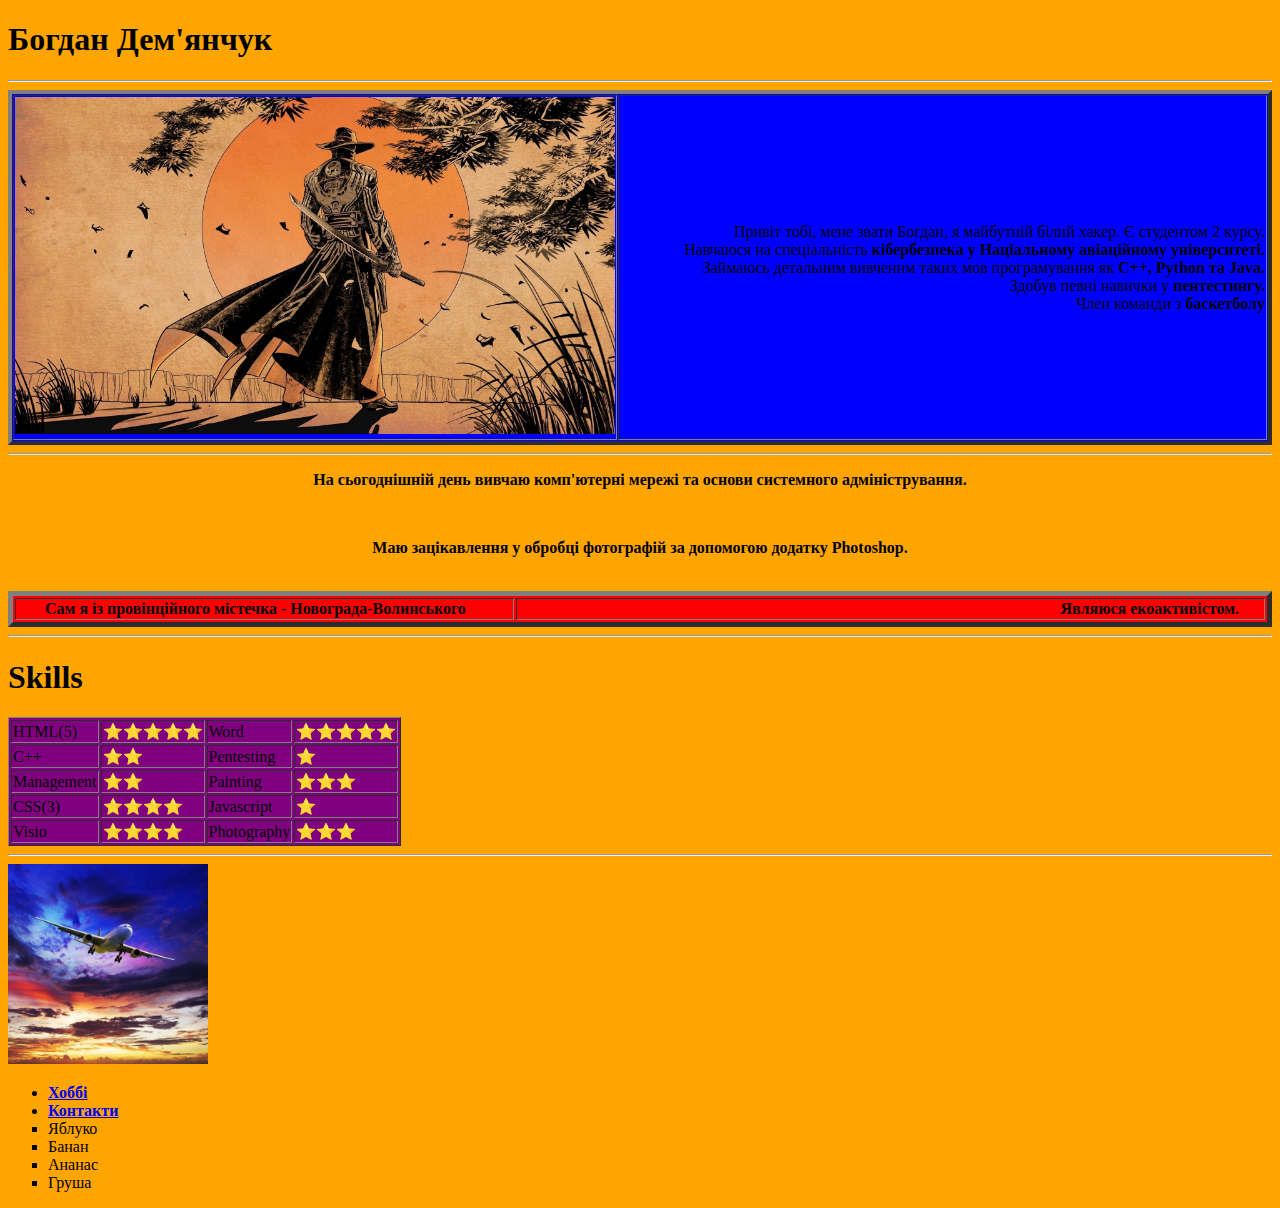
==== index.html @ 17c9ef89 "Add initial cv web files" ====
<!DOCTYPE html>
<html>
  <head>
    <title>Богдан </title>
    <link rel="shortcut icon" href="pictures for site/SeekPng.com_star-png_16811.png" />
    <meta charset="utf-8">
  </head>
  <body bgcolor="#FFA500">
    <h1>Богдан Дем'янчук</h1></h>
    <hr>
<table  width="100%" cellspacing="1" cellpadding="1" border="4" bgcolor="blue">
   <tr>
    <td width="20%"><img src="pictures for site/wallhaven-ne9rql.jpg" alt="Boy" width="600"  ></td>
    <td align="right"> Привіт тобі, мене звати Богдан, я майбутній білий хакер. Є студентом 2 курсу.
    <br>Навчаюся на спеціальність <b>кібербезпека у Націальному авіаційному університеті.</b>
    <br> Займаюсь детальним вивченнм таких мов програмування як <b>С++, Python та Java.</b>
    <br>Здобув певні навички у <b>пентестингу.</b>
    <br>Член команди з <b>баскетболу</td>
   </tr>
</table>
    <hr>
    <p align=center>
    <b>На сьогоднішній день  вивчаю комп'ютерні мережі та основи системного адміністрування.</b>
    </p><br>
    <p align=center>
    <b>Маю зацікавлення у обробці фотографій за допомогою додатку Photoshop.</b>
    </p><br>
  <table border="5" bgcolor="red" width="100%">
    <tr>
      <td align="left" width="40%">
      <b>&#160;&#160;&#160;&#160;&#160;&#160;&#160;Сам я із провінційного містечка - Новограда-Волинського<b>
      </td>
      <td align="right" width="60%">
      <b>Являюся екоактивістом.&#160;&#160;&#160;&#160;&#160;&#160;</b>
      </td>
      </tr>
  </table>
    <hr>
    <h1 align="left">Skills</h1>
    <table border="1"  bgcolor="purple" cols="5">
      <tr>
        <td>HTML(5)</td>
        <td>⭐⭐⭐⭐⭐</td>
        <td>Word</td>
        <td>⭐⭐⭐⭐⭐</td>
      </tr>
      <tr>
        <td align=top>C++</td>
        <td>⭐⭐</td>
        <td>Pentesting</td>
        <td>⭐</td>
      </tr>
      <tr>
        <td>Management</td>
        <td>⭐⭐</td>
        <td align=top>Painting</td>
        <td>⭐⭐⭐</td>
      </tr>
      <tr>
        <td>CSS(3)</td>
        <td>⭐⭐⭐⭐</td>
        <td>Javascript</td>
        <td>⭐</td>
      </tr>
      <tr>
        <td>Visio</td>
        <td>⭐⭐⭐⭐</td>
        <td align=top>Photography</td>
        <td>⭐⭐⭐</td>
     </tr>
    </table>
     <hr>
    <img src="pictures for site/thumb_l_13825.jpg"  width="200", height="200">
    <ul>
      <li><a href="2 hobby.html"><b>Хоббі</b></a>
      <li><a href="3 about me.html"><b>Контакти</b></a>
        <li style="list-style-type: square"> Яблуко </li>
        <li style="list-style-type: square"> Банан </li>
        <li style="list-style-type: square"> Ананас </li>
        <li style="list-style-type: square"> Груша </li>
    </ul>
  </body>
</html>
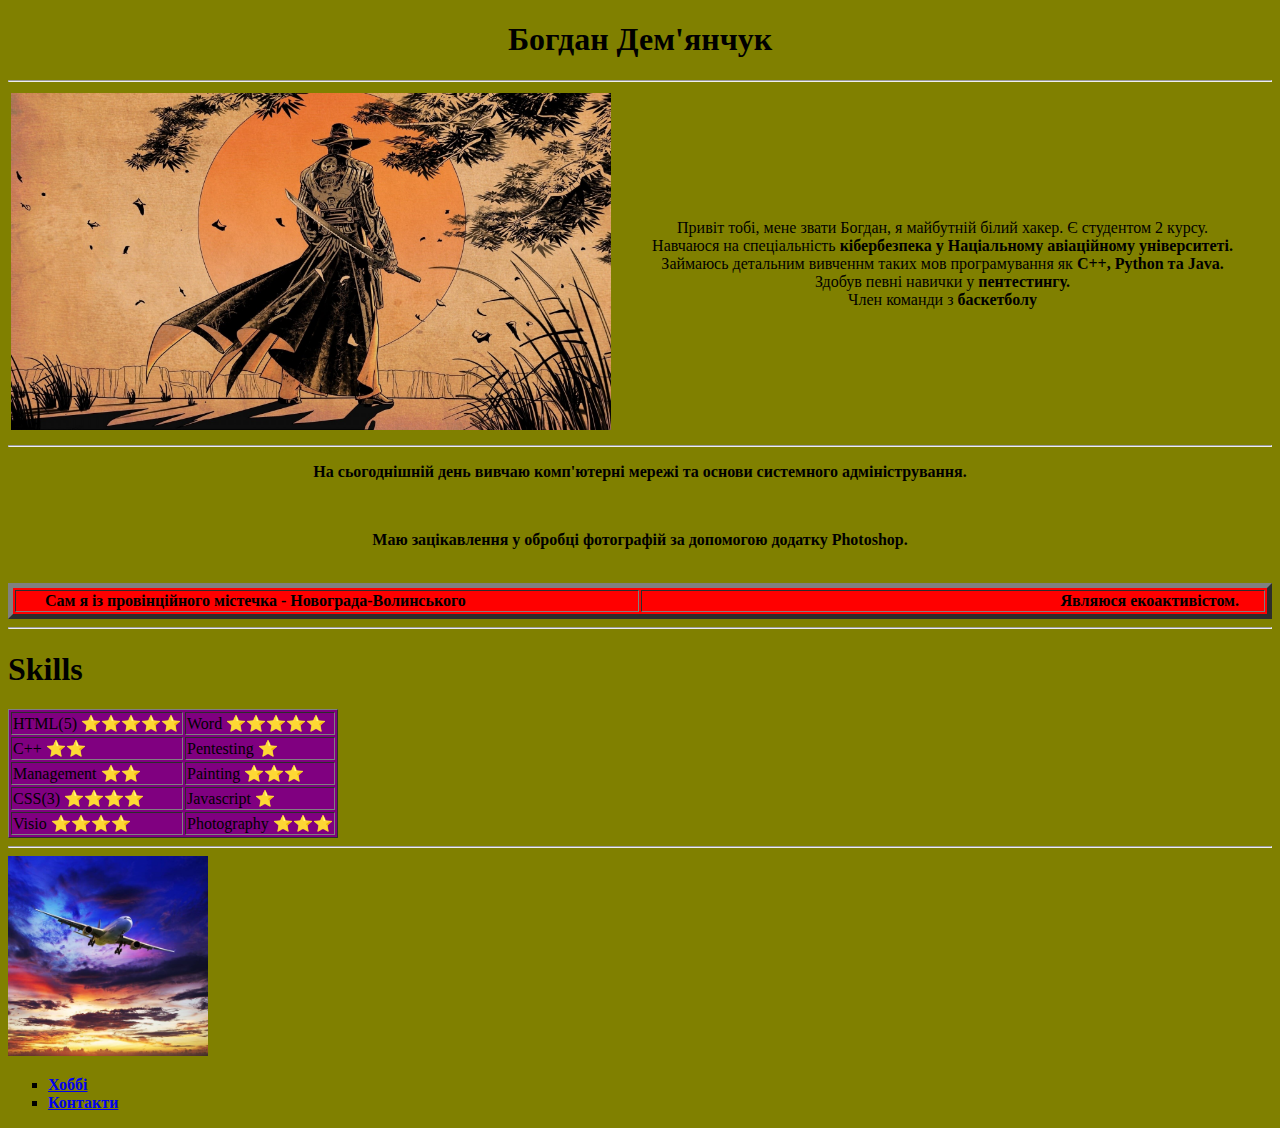
==== commit d24f2603: "Update index.html" ====
--- a/index.html
+++ b/index.html
@@ -5,19 +5,19 @@
     <link rel="shortcut icon" href="pictures for site/SeekPng.com_star-png_16811.png" />
     <meta charset="utf-8">
   </head>
-  <body bgcolor="#FFA500">
-    <h1>Богдан Дем'янчук</h1></h>
+  <body bgcolor="#808000">
+    <h1 align="center">Богдан Дем'янчук</h1></h>
     <hr>
-<table  width="100%" cellspacing="1" cellpadding="1" border="4" bgcolor="blue">
-   <tr>
-    <td width="20%"><img src="pictures for site/wallhaven-ne9rql.jpg" alt="Boy" width="600"  ></td>
-    <td align="right"> Привіт тобі, мене звати Богдан, я майбутній білий хакер. Є студентом 2 курсу.
-    <br>Навчаюся на спеціальність <b>кібербезпека у Націальному авіаційному університеті.</b>
-    <br> Займаюсь детальним вивченнм таких мов програмування як <b>С++, Python та Java.</b>
-    <br>Здобув певні навички у <b>пентестингу.</b>
-    <br>Член команди з <b>баскетболу</td>
-   </tr>
-</table>
+    <table  width="100%" cellspacing="1" cellpadding="2">
+       <tr>
+        <td width="20%"><img src="pictures for site/wallhaven-ne9rql.jpg" alt="Boy" width="600"  ></td>
+        <td align="center"> Привіт тобі, мене звати Богдан, я майбутній білий хакер. Є студентом 2 курсу.
+        <br>Навчаюся на спеціальність <b>кібербезпека у Націальному авіаційному університеті.</b>
+        <br> Займаюсь детальним вивченнм таких мов програмування як <b>С++, Python та Java.</b>
+        <br>Здобув певні навички у <b>пентестингу.</b>
+        <br>Член команди з <b>баскетболу</td>
+       </tr>
+    </table>
     <hr>
     <p align=center>
     <b>На сьогоднішній день  вивчаю комп'ютерні мережі та основи системного адміністрування.</b>
@@ -27,10 +27,10 @@
     </p><br>
   <table border="5" bgcolor="red" width="100%">
     <tr>
-      <td align="left" width="40%">
+      <td align="left" width="50%">
       <b>&#160;&#160;&#160;&#160;&#160;&#160;&#160;Сам я із провінційного містечка - Новограда-Волинського<b>
       </td>
-      <td align="right" width="60%">
+      <td align="right" width="50%">
       <b>Являюся екоактивістом.&#160;&#160;&#160;&#160;&#160;&#160;</b>
       </td>
       </tr>
@@ -39,45 +39,31 @@
     <h1 align="left">Skills</h1>
     <table border="1"  bgcolor="purple" cols="5">
       <tr>
-        <td>HTML(5)</td>
-        <td>⭐⭐⭐⭐⭐</td>
-        <td>Word</td>
-        <td>⭐⭐⭐⭐⭐</td>
+        <td>HTML(5)&nbsp;⭐⭐⭐⭐⭐</td>
+        <td>Word&nbsp;⭐⭐⭐⭐⭐</td>
       </tr>
       <tr>
-        <td align=top>C++</td>
-        <td>⭐⭐</td>
-        <td>Pentesting</td>
-        <td>⭐</td>
+        <td>C++&nbsp;⭐⭐</td>
+        <td>Pentesting&nbsp;⭐</td>
       </tr>
       <tr>
-        <td>Management</td>
-        <td>⭐⭐</td>
-        <td align=top>Painting</td>
-        <td>⭐⭐⭐</td>
+        <td>Management&nbsp;⭐⭐</td>
+        <td>Painting&nbsp;⭐⭐⭐</td>
       </tr>
       <tr>
-        <td>CSS(3)</td>
-        <td>⭐⭐⭐⭐</td>
-        <td>Javascript</td>
-        <td>⭐</td>
+        <td>CSS(3)&nbsp;⭐⭐⭐⭐</td>
+        <td>Javascript&nbsp;⭐</td>
       </tr>
       <tr>
-        <td>Visio</td>
-        <td>⭐⭐⭐⭐</td>
-        <td align=top>Photography</td>
-        <td>⭐⭐⭐</td>
+        <td>Visio&nbsp;⭐⭐⭐⭐</td>
+        <td>Photography&nbsp;⭐⭐⭐</td>
      </tr>
     </table>
      <hr>
     <img src="pictures for site/thumb_l_13825.jpg"  width="200", height="200">
     <ul>
-      <li><a href="2 hobby.html"><b>Хоббі</b></a>
-      <li><a href="3 about me.html"><b>Контакти</b></a>
-        <li style="list-style-type: square"> Яблуко </li>
-        <li style="list-style-type: square"> Банан </li>
-        <li style="list-style-type: square"> Ананас </li>
-        <li style="list-style-type: square"> Груша </li>
+      <li style="list-style-type: square"><a href="2 hobby.html"><b>Хоббі</b></a>
+      <li style="list-style-type: square"><a href="3 about me.html"><b>Контакти</b></a>
     </ul>
   </body>
 </html>
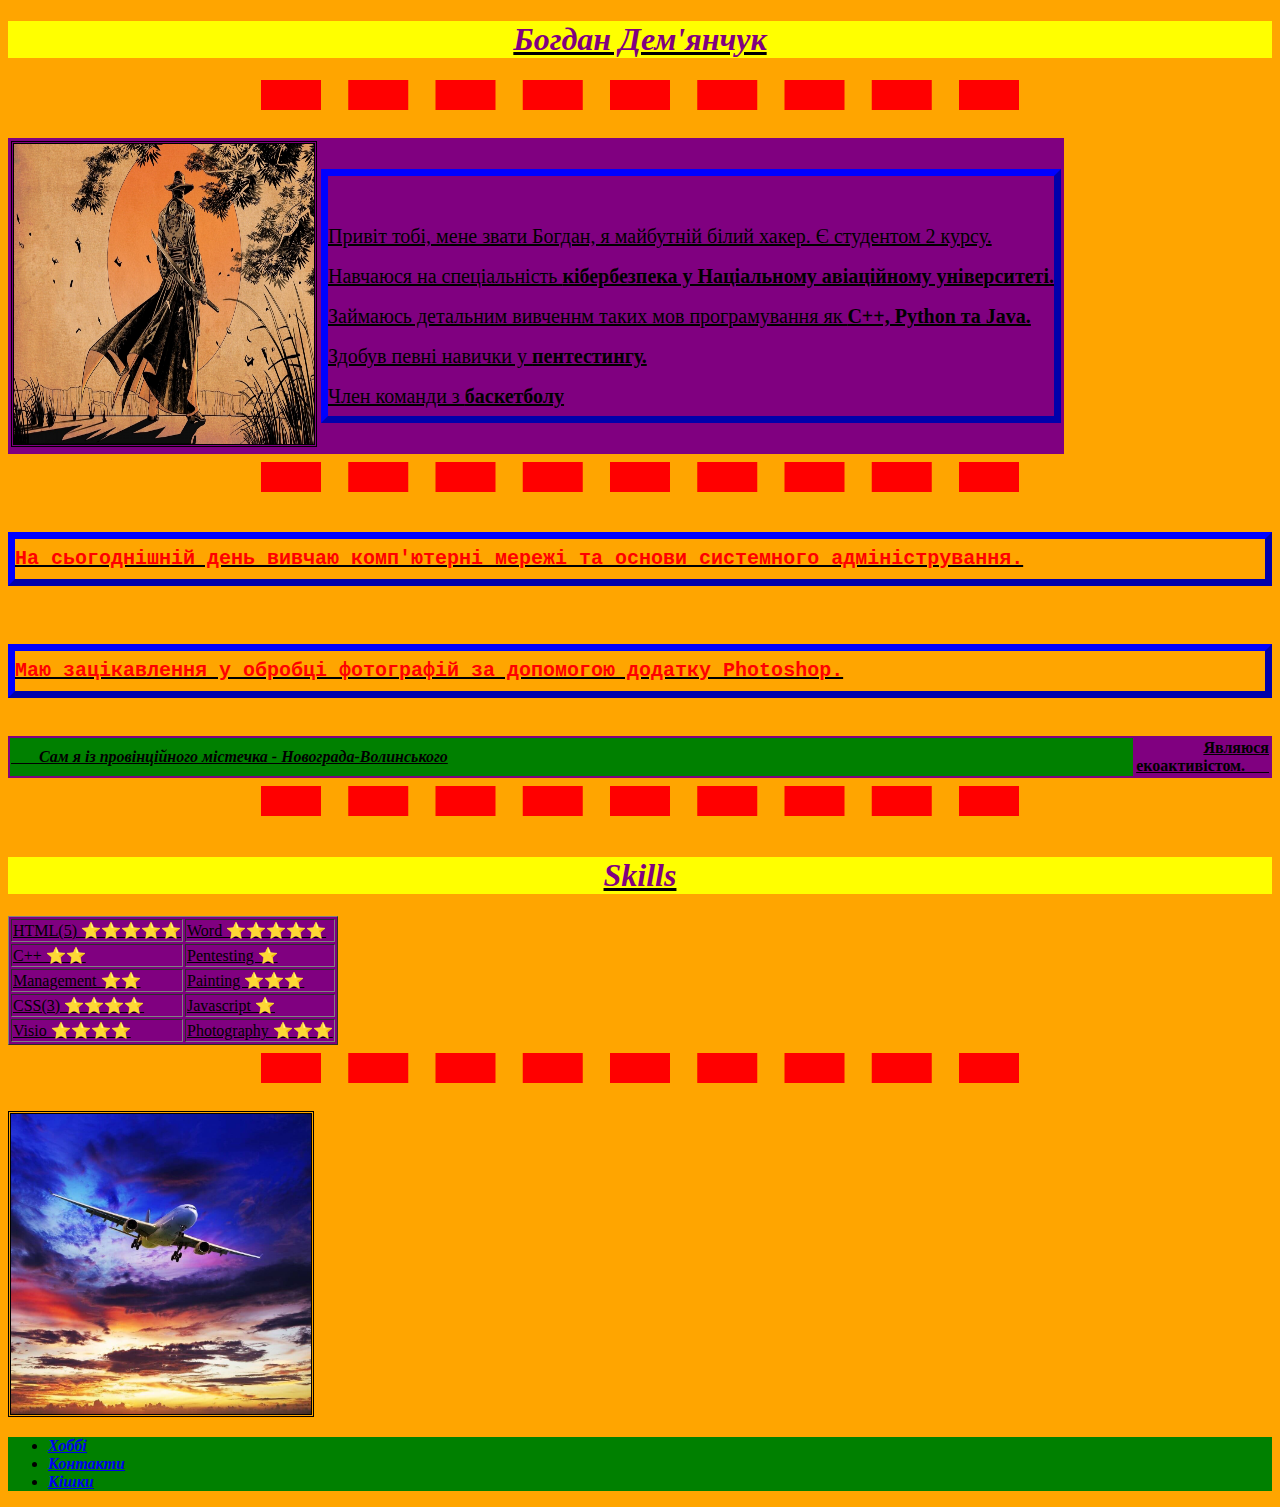
==== commit 3389a4cd: "Update index.html" ====
--- a/index.html
+++ b/index.html
@@ -3,31 +3,33 @@
   <head>
     <title>Богдан </title>
     <link rel="shortcut icon" href="pictures for site/SeekPng.com_star-png_16811.png" />
+      <link rel="stylesheet" href="style1.css" />
     <meta charset="utf-8">
   </head>
-  <body bgcolor="#808000">
-    <h1 align="center">Богдан Дем'янчук</h1></h>
+  <body>
+    <h1>Богдан Дем'янчук</h1>
     <hr>
-    <table  width="100%" cellspacing="1" cellpadding="2">
+    <table>
        <tr>
-        <td width="20%"><img src="pictures for site/wallhaven-ne9rql.jpg" alt="Boy" width="600"  ></td>
-        <td align="center"> Привіт тобі, мене звати Богдан, я майбутній білий хакер. Є студентом 2 курсу.
+        <td><img src="pictures for site/wallhaven-ne9rql.jpg"></td>
+        <td> <p>
+         <br>Привіт тобі, мене звати Богдан, я майбутній білий хакер. Є студентом 2 курсу.
         <br>Навчаюся на спеціальність <b>кібербезпека у Націальному авіаційному університеті.</b>
         <br> Займаюсь детальним вивченнм таких мов програмування як <b>С++, Python та Java.</b>
         <br>Здобув певні навички у <b>пентестингу.</b>
-        <br>Член команди з <b>баскетболу</td>
+        <br>Член команди з <b>баскетболу</p></td>
        </tr>
     </table>
     <hr>
-    <p align=center>
+    <p class="p1">
     <b>На сьогоднішній день  вивчаю комп'ютерні мережі та основи системного адміністрування.</b>
     </p><br>
-    <p align=center>
+    <p class="p1">
     <b>Маю зацікавлення у обробці фотографій за допомогою додатку Photoshop.</b>
     </p><br>
-  <table border="5" bgcolor="red" width="100%">
+  <table>
     <tr>
-      <td align="left" width="50%">
+      <td class="td2">
       <b>&#160;&#160;&#160;&#160;&#160;&#160;&#160;Сам я із провінційного містечка - Новограда-Волинського<b>
       </td>
       <td align="right" width="50%">
@@ -36,8 +38,8 @@
       </tr>
   </table>
     <hr>
-    <h1 align="left">Skills</h1>
-    <table border="1"  bgcolor="purple" cols="5">
+    <h1>Skills</h1>
+    <table border="1">
       <tr>
         <td>HTML(5)&nbsp;⭐⭐⭐⭐⭐</td>
         <td>Word&nbsp;⭐⭐⭐⭐⭐</td>
@@ -60,10 +62,11 @@
      </tr>
     </table>
      <hr>
-    <img src="pictures for site/thumb_l_13825.jpg"  width="200", height="200">
+    <img src="pictures for site/thumb_l_13825.jpg">
     <ul>
-      <li style="list-style-type: square"><a href="2 hobby.html"><b>Хоббі</b></a>
-      <li style="list-style-type: square"><a href="3 about me.html"><b>Контакти</b></a>
+      <li><a href="d2.html"><b>Хоббі</b></a>
+      <li><a href="d3.html"><b>Контакти</b></a>
+      <li><a href="d4.html"><b>Кішки</b></a>
     </ul>
   </body>
 </html>
--- a/style1.css
+++ b/style1.css
@@ -0,0 +1,125 @@
+body{
+     background-color: orange;
+     text-decoration:  underline;
+    }
+hr{
+    border-style: none;
+    border-top-style: dotted;
+    border-color: green;
+    border-width: 30px;
+    height: 20px;
+    width: 60%;
+    }
+hr{
+  border-top-style:dashed;
+  border-color: red;
+}
+p{
+  background-image: url("https://w.wallhaven.cc//full/z8/wallhaven-z8dg9y.png");
+  font-family: "Adventure", cursive;
+  font-size: 20px;
+  line-height: 40px;
+  border-style:  outset;
+  border-color: blue;
+  border-width: 7px;
+}
+img{
+  width: 300px;
+  height: 300px;
+  border-style: double;
+  border-color: black;
+}
+h1{
+  color: purple;
+  background-color: yellow;
+  font-style: italic;
+  font-family: "Adventure", cursive;
+  text-align: center;
+}
+h2{
+  color: black;
+  text-align: left;
+  border-top-style: dashed;
+  border-bottom: dashed;
+  border-color: red;
+  font-style: oblique;
+}
+table{
+  columns: 5;
+  background-color: purple;
+}
+ul{
+  background-color: green;
+  font-style: italic;
+  font-family: "Adventure", cursive;
+}
+form{
+  background-color: black;
+  border-style: double;
+  border-width: 30px;
+  border-color: purple;
+  color: red;
+  height: 50%;
+  width: 40%;
+  font-variant: small-caps;
+}
+.p1{
+  text-align: left;
+  color: red;
+  font-family: monospace;
+  font-stretch: normal;
+}
+.p2{
+  color: white;
+  text-align: left;
+  font-family: serif;
+  width: inherit;
+  height: 80px;
+  background-image: url("https://w.wallhaven.cc/full/z8/wallhaven-z8p1jy.jpg");
+}
+.p3{
+  color: purple;
+  text-align: center;
+  width: auto;
+  font-weight: lighter;
+}
+.td1{
+  font-style: italic;
+  background-color: red;
+  width: 50%;
+  font-family: "Adventure", cursive;
+}
+.td2{
+  font-style: italic;
+  background-color: green;
+  width: 100%;
+}
+.img1{
+  width: 100px;
+  height: 100px;
+}
+.img1:hover{
+  background-color: yellow;
+}
+a:active{
+  font-family: "Roboto", cursive;
+}
+.p3:hover{
+  color:pink;
+}
+#visio{
+  width: 1500px;
+  height: 600px;
+  font-size: 40px;
+}
+#para4{
+  background-color: pink;
+  text-align: center;
+  background-image: url("https://w.wallhaven.cc/full/dp/wallhaven-dpo38l.jpg");
+}
+#ul111{
+  list-style-type: circle;
+  width: 200px;
+  height: 100px;
+  background-color: white;
+}
